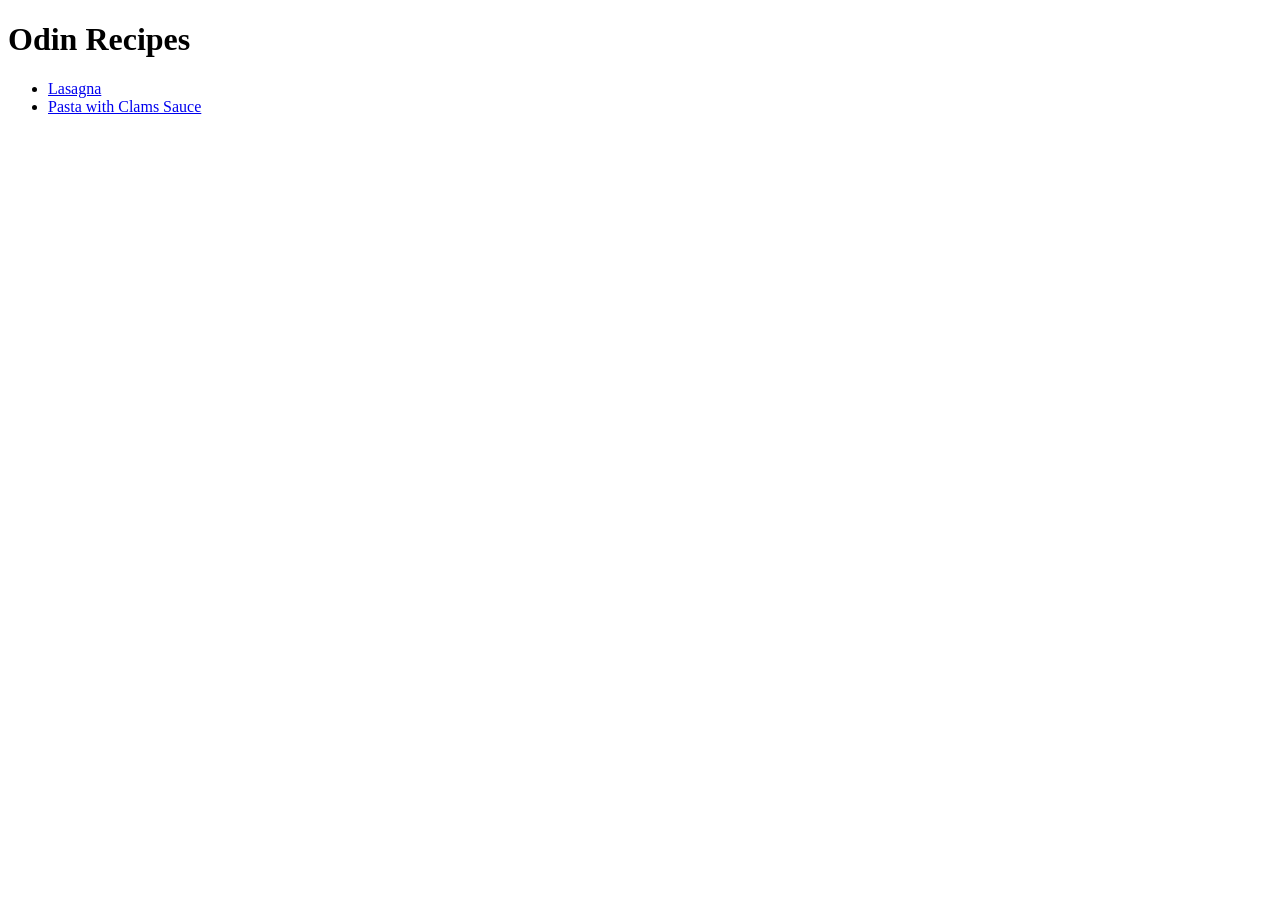
==== index.html @ fbe16b1d "Add lasagna and pasta with clams recipes" ====
<!DOCTYPE html>
<html lang="en">
<head>
    <meta charset="UTF-8">
    <meta name="viewport" content="width=device-width, initial-scale=1.0">
    <title>Odin Recipes</title>
</head>
<body>
    <h1>Odin Recipes</h1>
    <ul>    
        <li><a href="./recipes/lasagna.html">Lasagna</a></li>
        <li><a href="./recipes/pasta-and-clams.html">Pasta with Clams Sauce</a></li>
    </ul>
</body>
</html>
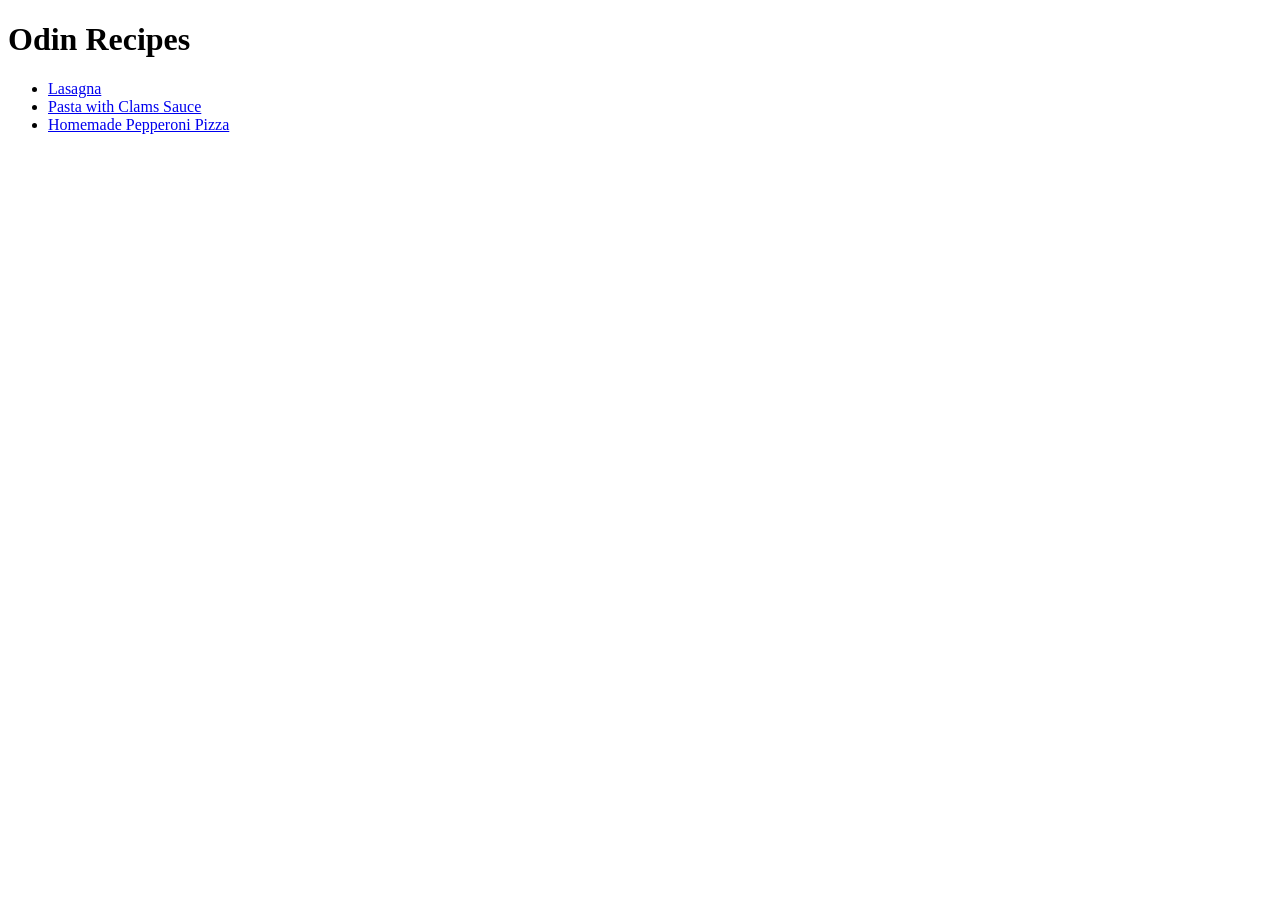
==== commit 38f1892a: "Add Homemade Pizza recipe" ====
--- a/index.html
+++ b/index.html
@@ -10,6 +10,7 @@
     <ul>    
         <li><a href="./recipes/lasagna.html">Lasagna</a></li>
         <li><a href="./recipes/pasta-and-clams.html">Pasta with Clams Sauce</a></li>
+        <li><a href="./recipes/pizza.html">Homemade Pepperoni Pizza</a></li>
     </ul>
 </body>
 </html>
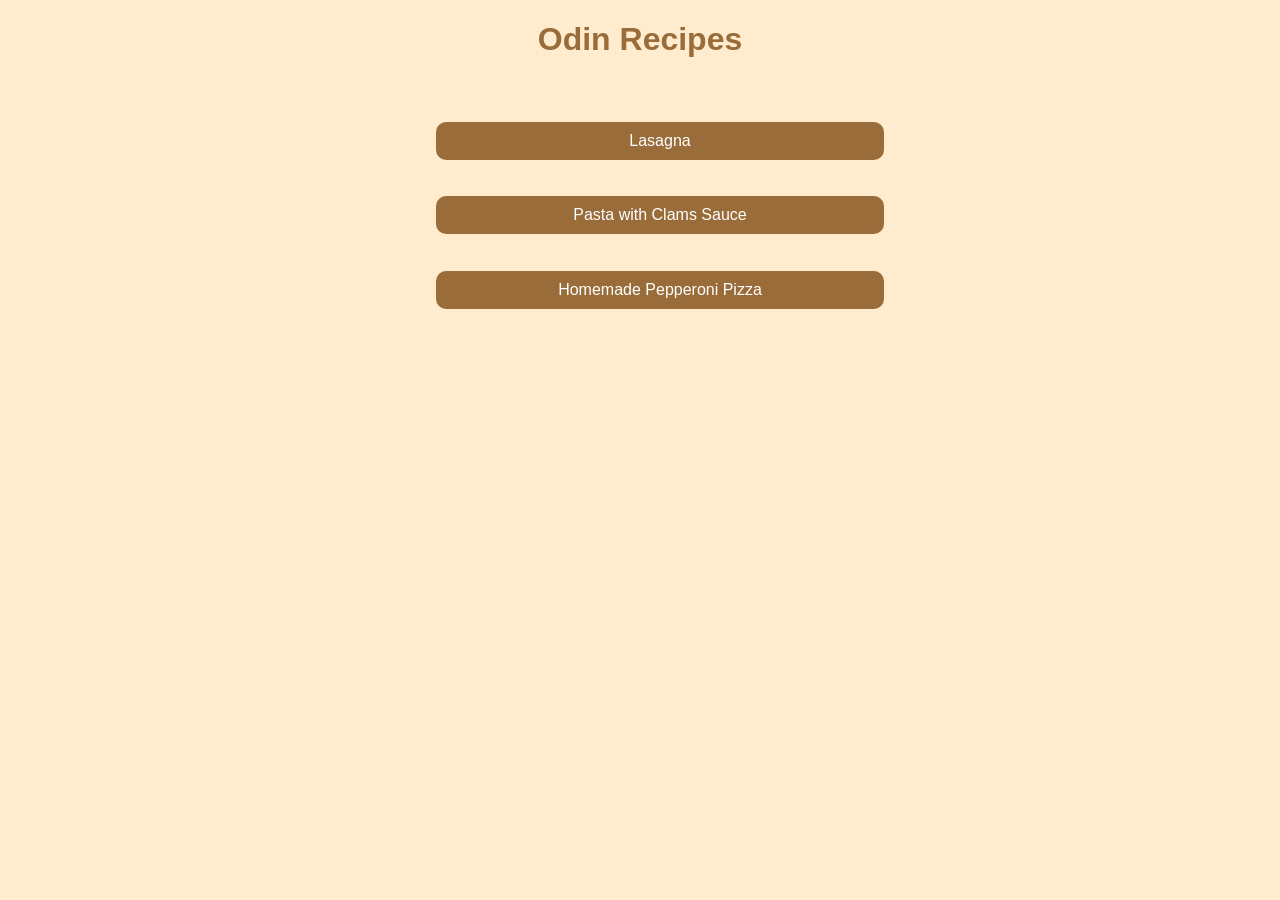
==== commit 9784a7d2: "Add basic styles on main page" ====
--- a/index.html
+++ b/index.html
@@ -4,6 +4,7 @@
     <meta charset="UTF-8">
     <meta name="viewport" content="width=device-width, initial-scale=1.0">
     <title>Odin Recipes</title>
+    <link href="style.css" rel="stylesheet">
 </head>
 <body>
     <h1>Odin Recipes</h1>
--- a/style.css
+++ b/style.css
@@ -0,0 +1,31 @@
+* {
+    font-family: Verdana, Geneva, Tahoma, sans-serif;
+}
+
+body {
+    background-color: blanchedalmond;
+}
+
+h1 {
+    text-align: center;
+    color: #996c39;
+    margin-bottom: 5%;
+}
+
+ul {
+    list-style-type: none;
+    text-align: center;
+}
+
+li {
+    width: 35%;
+    margin: 3% auto;
+    padding: 10px;
+    background-color: #996c39;
+    border-radius: 10px;
+}
+
+a {
+    text-decoration: none;
+    color: white;
+}
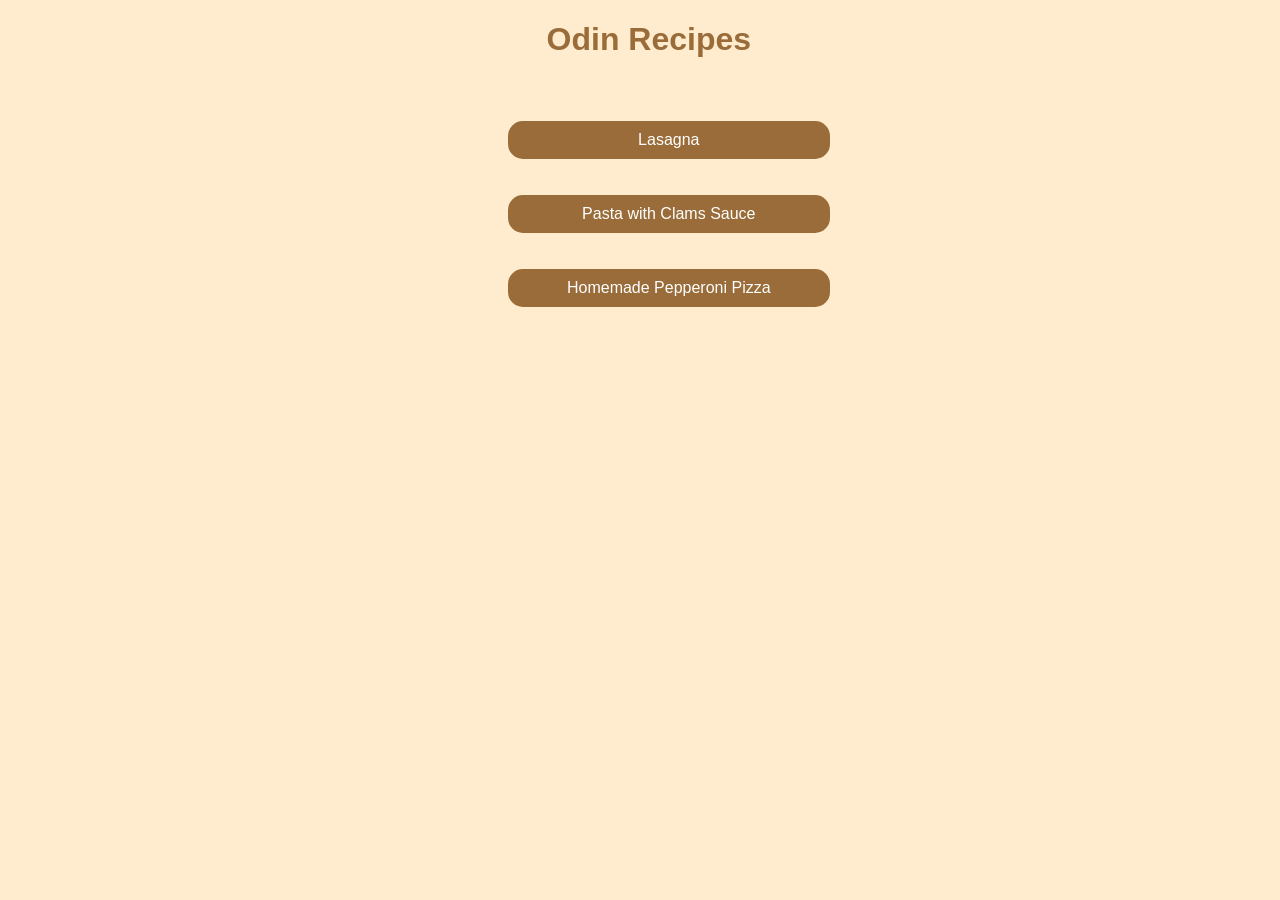
==== commit f030c017: "Add styles to all recipes pages There was only main page with style, so it was necessary to add simi" ====
--- a/index.html
+++ b/index.html
@@ -7,11 +7,11 @@
     <link href="style.css" rel="stylesheet">
 </head>
 <body>
-    <h1>Odin Recipes</h1>
-    <ul>    
-        <li><a href="./recipes/lasagna.html">Lasagna</a></li>
-        <li><a href="./recipes/pasta-and-clams.html">Pasta with Clams Sauce</a></li>
-        <li><a href="./recipes/pizza.html">Homemade Pepperoni Pizza</a></li>
+    <h1 class="mainpage-header">Odin Recipes</h1>
+    <ul id="recipes-list">    
+        <li class="main-list-items"><a href="./recipes/lasagna.html" class="mainpage-links">Lasagna</a></li>
+        <li class="main-list-items"><a href="./recipes/pasta-and-clams.html" class="mainpage-links">Pasta with Clams Sauce</a></li>
+        <li class="main-list-items"><a href="./recipes/pizza.html" class="mainpage-links">Homemade Pepperoni Pizza</a></li>
     </ul>
 </body>
 </html>
--- a/style.css
+++ b/style.css
@@ -4,28 +4,44 @@
 
 body {
     background-color: blanchedalmond;
+    margin-left: 2%;
 }
 
-h1 {
+.mainpage-header {
     text-align: center;
     color: #996c39;
     margin-bottom: 5%;
 }
 
-ul {
+#recipes-list {
     list-style-type: none;
     text-align: center;
 }
 
-li {
-    width: 35%;
+.main-list-items {
+    width: 25%;
     margin: 3% auto;
     padding: 10px;
     background-color: #996c39;
-    border-radius: 10px;
+    border-radius: 15px;
 }
 
-a {
+.mainpage-links {
     text-decoration: none;
     color: white;
+}
+
+.recipes-home-button {
+    text-decoration: underline;
+    color: #754604;
+}
+
+.recipes-headers {
+    color: #996c39;
+    text-decoration: underline;
+}
+
+img {
+    border-radius: 5%;
+    border: 2px solid #754604;
 }
